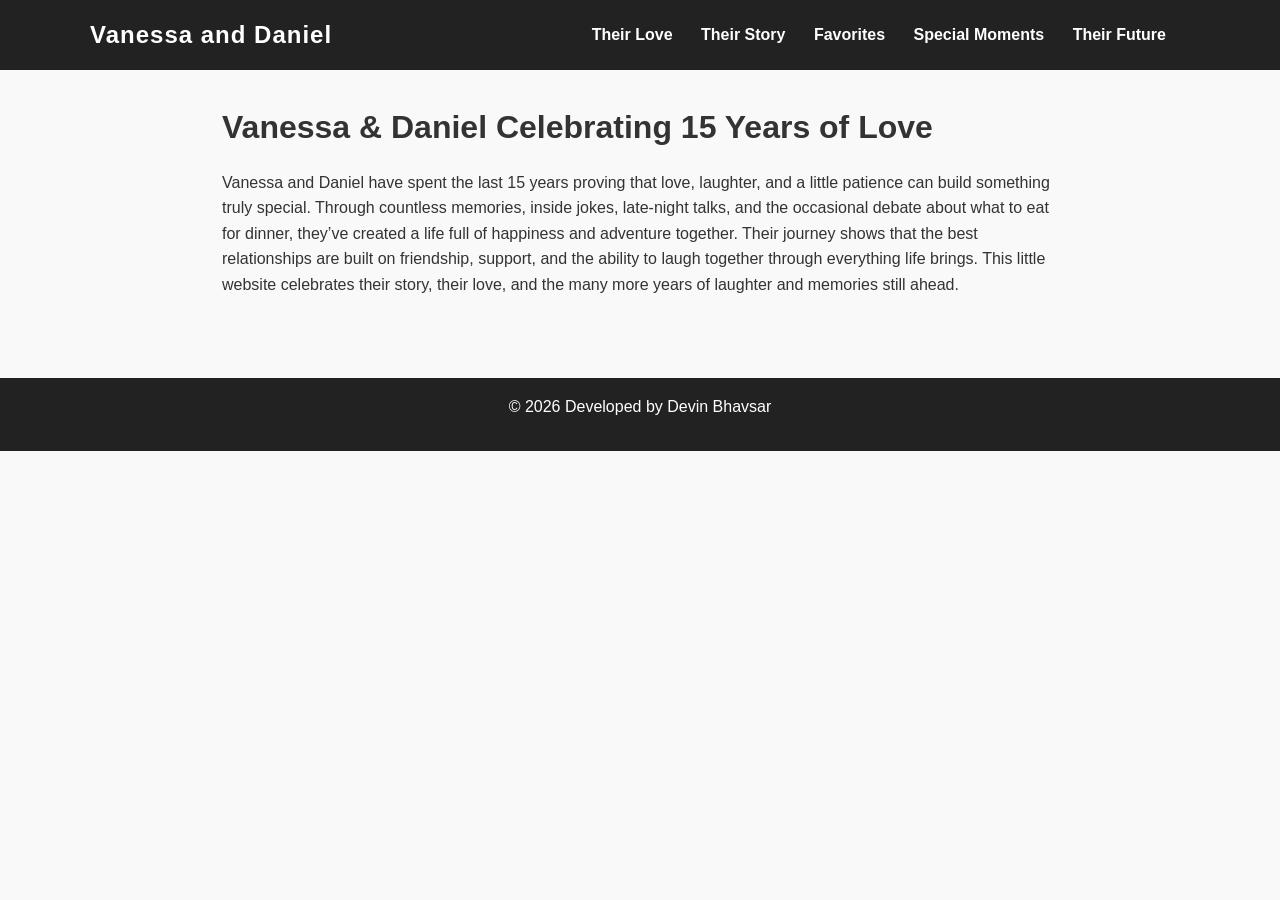
==== index.html @ cb007282 "About started" ====
<!DOCTYPE html>
<html lang="en">
  <head>
    <meta charset="UTF-8" />
    <meta name="viewport" content="width=device-width" , initial-scale="1.0" />
    <title>Vanessa and Daniel</title>
    <link rel="stylesheet" href="../css/styles.css" />
  </head>
  <body>
    <header>
      <div class="navbar">
        <div class="logo">Vanessa and Daniel</div>
      <nav>
        <div class="nav-links">
          <a href="index.html">Their Love</a>
          <a href="about.html">Their Story</a>
          <a href="favorites.html">Favorites</a>
          <a href="specialdates.html">Special Moments</a>
          <a href="future.html">Their Future</a>
        </nav>
        </div>
    </header>

    <main>
      <h1>Vanessa & Daniel Celebrating 15 Years of Love</h1>
      <p>
        Vanessa and Daniel have spent the last 15 years proving that love, laughter, and a little patience can build something truly special. Through countless memories, inside jokes, late-night talks, and the occasional debate about what to eat for dinner, they’ve created a life full of happiness and adventure together. Their journey shows that the best relationships are built on friendship, support, and the ability to laugh together through everything life brings. This little website celebrates their story, their love, and the many more years of laughter and memories still ahead.
      </p>
      <!-- <img src="../images/professional-pic.jpeg" alt="Devin Bhavsar" /> -->
    </main>

    <footer>
      <p>&copy; 2026 Developed by Devin Bhavsar</p>
    </footer>

    <script src="../scripts/scripts.js"></script>
  </body>
</html>
---- css/styles.css ----
* {
  margin: 0;
  padding: 0;
  box-sizing: border-box;
}

/* ===== Body ===== */
body {
  font-family: Arial, sans-serif;
  line-height: 1.6;
  background-color: #f9f9f9;
  color: #333;
}

/* ===== Header / Navigation ===== */
header {
  background-color: #222;
  color: #fff;
  padding: 1rem 2rem;
}

.navbar {
  display: flex;
  justify-content: space-between;
  align-items: center;
  max-width: 1100px;
  margin: 0 auto;
}

.logo {
  font-size: 1.5rem;
  font-weight: bold;
  letter-spacing: 1px;
}

nav a {
  color: #fff;
  margin-right: 1.5rem;
  text-decoration: none;
  font-weight: bold;
}

nav a:hover {
  text-decoration: underline;
}

/* ===== Main Content ===== */
main {
  padding: 2rem;
  max-width: 900px;
  margin: 0 auto;
}

h1,
h2 {
  margin-bottom: 1rem;
}

p {
  margin-bottom: 1rem;
}

img {
  max-width: 100%;
  height: auto;
  margin-bottom: 1rem;
  border-radius: 5px;
}

/* ===== Project Cards ===== */
.project {
  border: 1px solid #ccc;
  padding: 1rem;
  margin-bottom: 2rem;
  border-radius: 8px;
  background-color: #fff;
}

.project a {
  color: #0077cc;
  text-decoration: none;
  margin-right: 1rem;
}

.project a:hover {
  text-decoration: underline;
}

/* ===== Footer ===== */
footer {
  text-align: center;
  padding: 1rem;
  background-color: #222;
  color: #fff;
  margin-top: 2rem;
}

/* ===== Contact Links ===== */
main a {
  color: #0077cc;
  text-decoration: none;
}

main a:hover {
  text-decoration: underline;
}

/* ===== Responsive ===== */
@media (max-width: 768px) {
  header,
  main,
  footer {
    padding: 1rem;
  }

  nav a {
    display: block;
    margin-bottom: 0.5rem;
  }
}
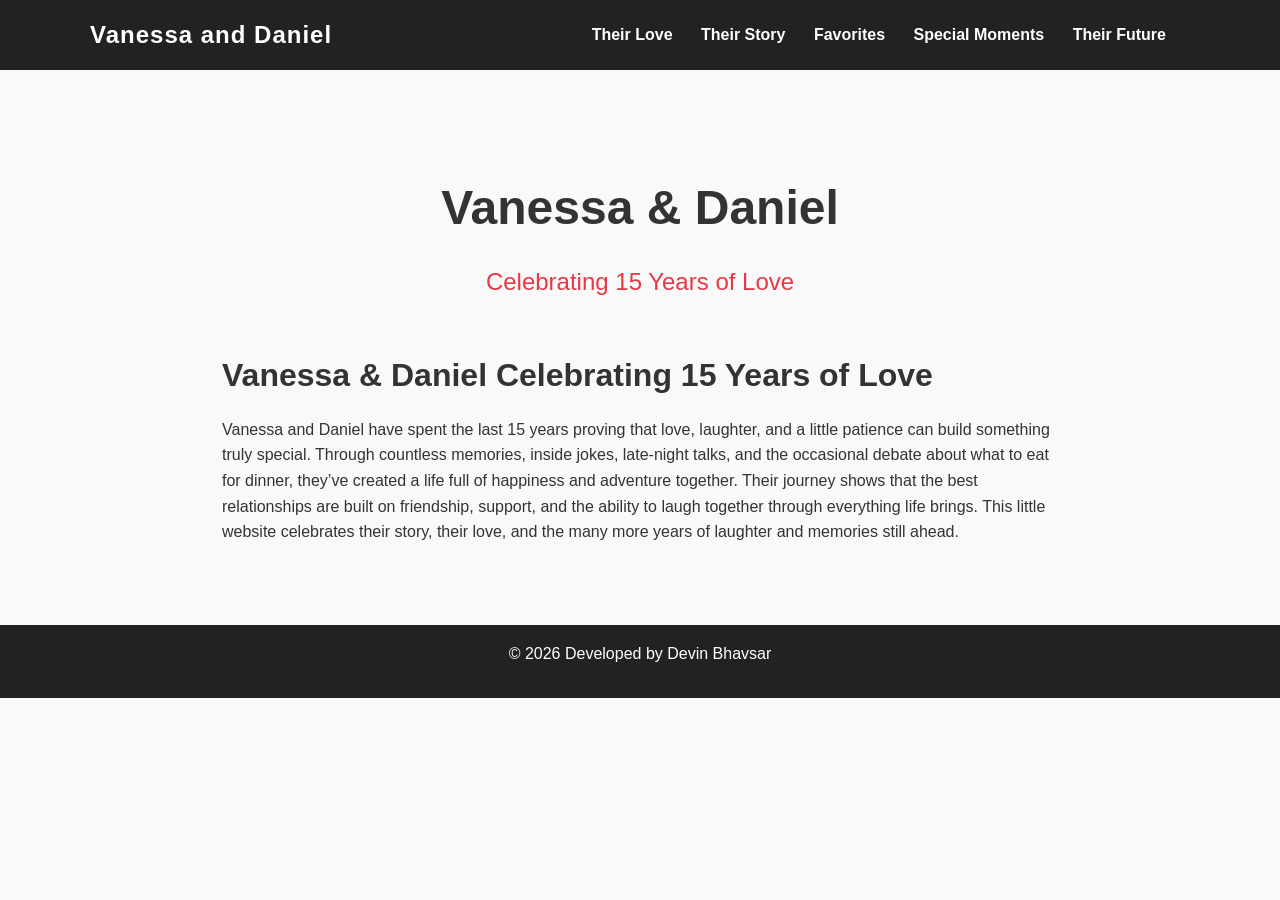
==== commit 6aacbddc: "Favorites" ====
--- a/index.html
+++ b/index.html
@@ -21,6 +21,11 @@
         </div>
     </header>
 
+    <section class="hero">
+      <h1 class="hero-title">Vanessa & Daniel</h1>
+      <p class="hero-subtitle">Celebrating 15 Years of Love</p>
+    </section>
+   
     <main>
       <h1>Vanessa & Daniel Celebrating 15 Years of Love</h1>
       <p>
--- a/css/styles.css
+++ b/css/styles.css
@@ -42,6 +42,122 @@
 
 nav a:hover {
   text-decoration: underline;
+}
+
+.hero {
+  text-align: center;
+  margin-top: 100px;
+}
+
+.hero-title {
+  font-size: 3rem;
+  font-weight: bold;
+  animation: fadeIn 2s ease-in-out;
+}
+
+.hero-subtitle {
+  font-size: 1.5rem;
+  color: #e63946;
+  animation: pulse 1.5s infinite alternate;
+}
+
+@keyframes fadeIn {
+  from {
+    opacity: 0;
+    transform: translateY(-20px);
+  }
+  to {
+    opacity: 1;
+    transform: translateY(0);
+  }
+}
+
+@keyframes pulse {
+  from {
+    transform: scale(1);
+  }
+  to {
+    transform: scale(1.05);
+  }
+}
+
+/* Favorites Section */
+.favorites {
+  padding: 40px 20px;
+  background-color: #fff8f5; /* soft romantic background */
+  font-family: "Arial", sans-serif;
+  color: #333;
+}
+
+.favorites h2 {
+  text-align: center;
+  font-size: 2.5rem;
+  color: #e63946; /* romantic pink/red accent */
+  margin-bottom: 30px;
+}
+
+/* Grid layout for favorite items */
+.favorites-grid {
+  display: grid;
+  grid-template-columns: repeat(auto-fit, minmax(180px, 1fr));
+  gap: 25px;
+  justify-items: center;
+}
+
+/* Individual favorite card */
+.favorite-item {
+  background: #fff0f5; /* light pink for cards */
+  padding: 20px;
+  border-radius: 15px;
+  box-shadow: 0 6px 12px rgba(0, 0, 0, 0.1);
+  text-align: center;
+  transition:
+    transform 0.3s ease,
+    box-shadow 0.3s ease;
+}
+
+/* Hover effect for cards */
+.favorite-item:hover {
+  transform: translateY(-5px);
+  box-shadow: 0 10px 20px rgba(0, 0, 0, 0.15);
+}
+
+/* Card title */
+.favorite-item h3 {
+  font-size: 1.3rem;
+  color: #d6336c;
+  margin-bottom: 10px;
+}
+
+/* Card text */
+.favorite-item p {
+  font-size: 1rem;
+  line-height: 1.5;
+}
+
+/* Card images */
+.favorite-item img {
+  width: 60px;
+  height: 60px;
+  margin-top: 10px;
+  border-radius: 8px;
+  object-fit: cover;
+}
+
+/* Responsive tweaks */
+@media (max-width: 600px) {
+  .favorites-grid {
+    grid-template-columns: 1fr;
+    gap: 20px;
+  }
+
+  .favorites h2 {
+    font-size: 2rem;
+  }
+
+  .favorite-item h3 {
+    font-size: 1.1rem;
+  }
 }
 
 /* ===== Main Content ===== */
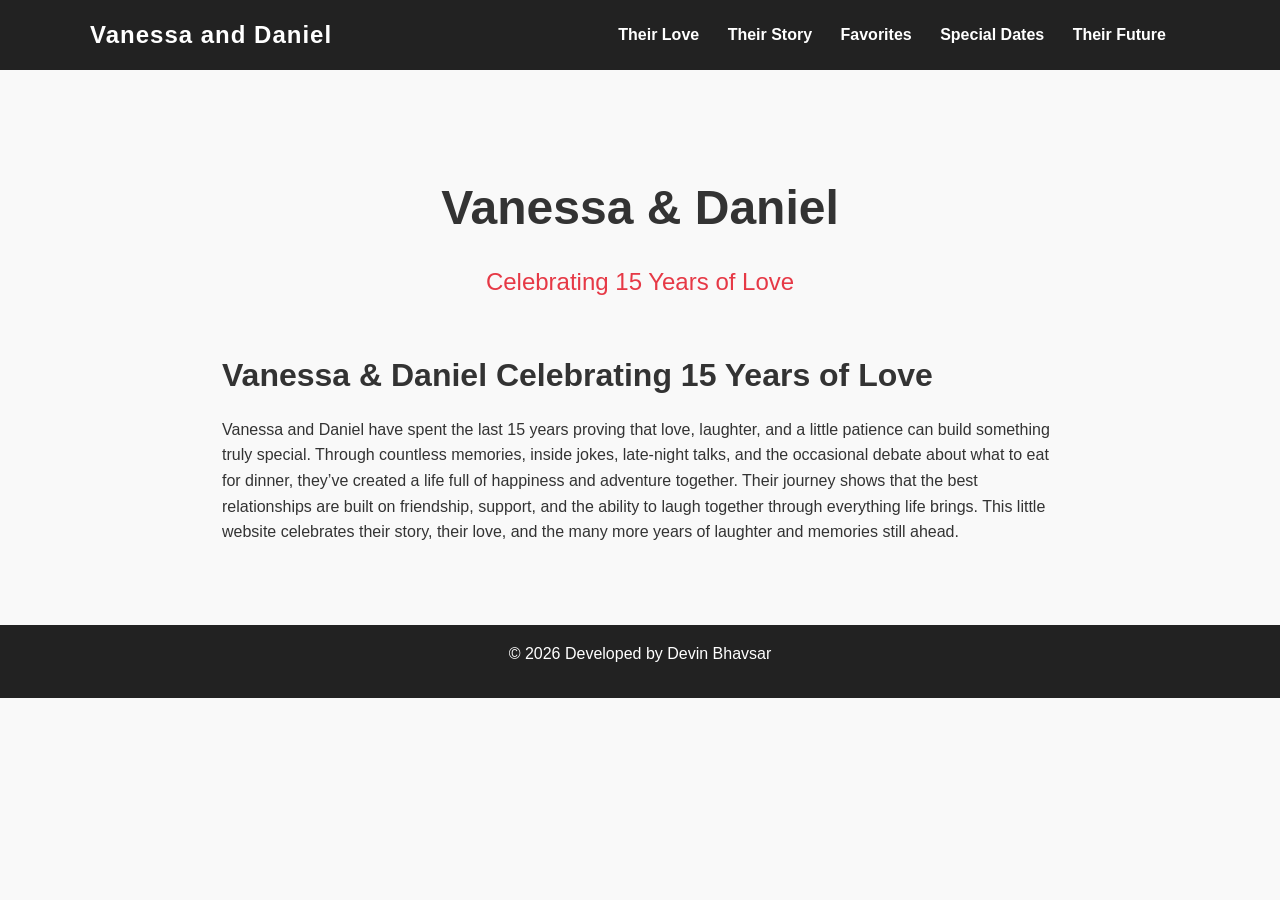
==== commit 644cd3a2: "Special Dates done" ====
--- a/index.html
+++ b/index.html
@@ -15,7 +15,7 @@
           <a href="index.html">Their Love</a>
           <a href="about.html">Their Story</a>
           <a href="favorites.html">Favorites</a>
-          <a href="specialdates.html">Special Moments</a>
+          <a href="specialdates.html">Special Dates</a>
           <a href="future.html">Their Future</a>
         </nav>
         </div>
--- a/css/styles.css
+++ b/css/styles.css
@@ -80,15 +80,7 @@
     transform: scale(1.05);
   }
 }
-
-/* Favorites Section */
-.favorites {
-  padding: 40px 20px;
-  background-color: #fff8f5; /* soft romantic background */
-  font-family: "Arial", sans-serif;
-  color: #333;
-}
-
+/* Section Title */
 .favorites h2 {
   text-align: center;
   font-size: 2.5rem;
@@ -102,9 +94,10 @@
   grid-template-columns: repeat(auto-fit, minmax(180px, 1fr));
   gap: 25px;
   justify-items: center;
-}
-
-/* Individual favorite card */
+  padding: 0 20px;
+}
+
+/* All cards */
 .favorite-item {
   background: #fff0f5; /* light pink for cards */
   padding: 20px;
@@ -116,32 +109,96 @@
     box-shadow 0.3s ease;
 }
 
-/* Hover effect for cards */
 .favorite-item:hover {
   transform: translateY(-5px);
   box-shadow: 0 10px 20px rgba(0, 0, 0, 0.15);
 }
 
-/* Card title */
 .favorite-item h3 {
   font-size: 1.3rem;
   color: #d6336c;
   margin-bottom: 10px;
-}
-
-/* Card text */
+  transition:
+    color 0.3s ease,
+    transform 0.3s ease;
+}
+
+.favorite-item:hover h3 {
+  color: #ff4d6d;
+  transform: scale(1.05);
+}
+
 .favorite-item p {
   font-size: 1rem;
   line-height: 1.5;
 }
 
-/* Card images */
 .favorite-item img {
   width: 60px;
   height: 60px;
   margin-top: 10px;
   border-radius: 8px;
   object-fit: cover;
+}
+
+/* Software Engineer (Devin) special card */
+.favorite-item.software-engineer {
+  background: #e0f7fa; /* soft tech-blue background */
+  border: 2px dashed #00bcd4; /* playful border */
+  box-shadow: 0 8px 15px rgba(0, 0, 0, 0.15);
+  animation: coderGlow 2s ease-in-out infinite alternate;
+}
+
+.favorite-item.software-engineer img {
+  width: 70px;
+  height: 70px;
+  border-radius: 50%;
+  margin-top: 10px;
+  object-fit: cover;
+}
+
+.special-dates {
+  padding: 40px 20px;
+  text-align: center;
+  background-color: #fff0f5;
+  font-family: "Arial", sans-serif;
+}
+
+.special-dates h2 {
+  font-size: 2.5rem;
+  color: #e63946;
+  margin-bottom: 25px;
+}
+
+.special-dates ul {
+  list-style: none;
+  padding: 0;
+}
+
+.special-dates li {
+  font-size: 1.2rem;
+  margin: 15px 0;
+  padding: 10px 20px;
+  background: #ffe6f0;
+  border-radius: 12px;
+  display: inline-block;
+  transition:
+    transform 0.3s ease,
+    box-shadow 0.3s ease;
+}
+
+.special-dates li:hover {
+  transform: translateY(-3px);
+  box-shadow: 0 6px 10px rgba(0, 0, 0, 0.1);
+}
+/* Glow animation for Devin card */
+@keyframes coderGlow {
+  from {
+    box-shadow: 0 8px 15px rgba(0, 188, 212, 0.2);
+  }
+  to {
+    box-shadow: 0 8px 25px rgba(0, 188, 212, 0.4);
+  }
 }
 
 /* Responsive tweaks */
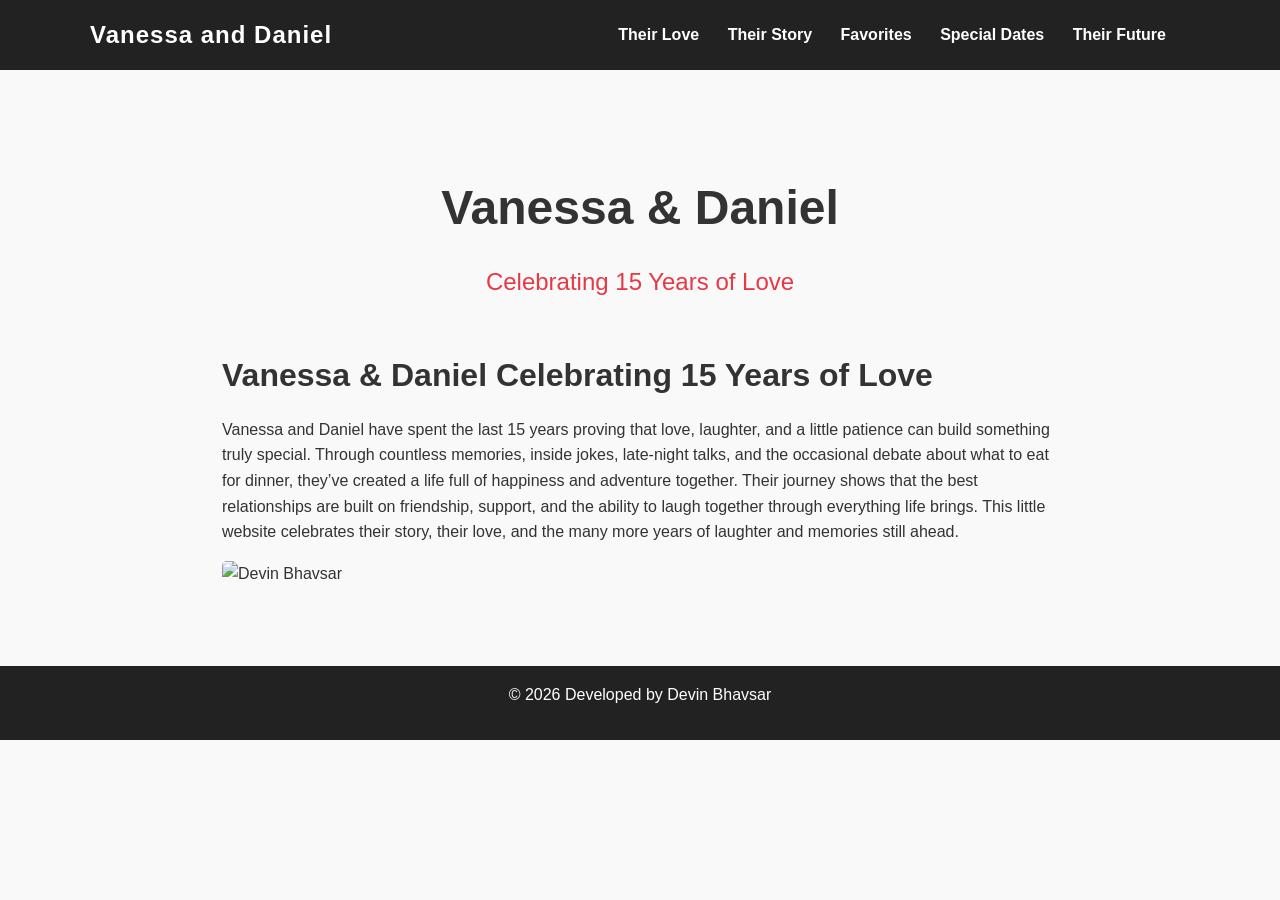
==== commit e63e9310: "One picture" ====
--- a/index.html
+++ b/index.html
@@ -31,7 +31,7 @@
       <p>
         Vanessa and Daniel have spent the last 15 years proving that love, laughter, and a little patience can build something truly special. Through countless memories, inside jokes, late-night talks, and the occasional debate about what to eat for dinner, they’ve created a life full of happiness and adventure together. Their journey shows that the best relationships are built on friendship, support, and the ability to laugh together through everything life brings. This little website celebrates their story, their love, and the many more years of laughter and memories still ahead.
       </p>
-      <!-- <img src="../images/professional-pic.jpeg" alt="Devin Bhavsar" /> -->
+      <img src="../../../../images/vanessa and daniel 1.jpeg" alt="Devin Bhavsar" /> 
     </main>
 
     <footer>
--- a/css/styles.css
+++ b/css/styles.css
@@ -191,6 +191,52 @@
   transform: translateY(-3px);
   box-shadow: 0 6px 10px rgba(0, 0, 0, 0.1);
 }
+.future {
+  padding: 40px 20px;
+  background-color: #fff8f5;
+  font-family: "Arial", sans-serif;
+  text-align: center;
+}
+
+.future h2 {
+  font-size: 2.5rem;
+  color: #e63946;
+  margin-bottom: 25px;
+}
+
+.future p {
+  font-size: 1.2rem;
+  line-height: 1.6;
+  max-width: 700px;
+  margin: 0 auto;
+}
+
+.future-photo {
+  margin-top: 30px;
+  text-align: center;
+}
+
+.future-photo img {
+  max-width: 300px;
+  width: 100%;
+  border-radius: 15px;
+  box-shadow: 0 6px 12px rgba(0, 0, 0, 0.15);
+  transition:
+    transform 0.3s ease,
+    box-shadow 0.3s ease;
+}
+
+.future-photo img:hover {
+  transform: translateY(-5px);
+  box-shadow: 0 10px 20px rgba(0, 0, 0, 0.2);
+}
+
+.photo-caption {
+  margin-top: 10px;
+  font-size: 1rem;
+  color: #d6336c;
+  font-style: italic;
+}
 /* Glow animation for Devin card */
 @keyframes coderGlow {
   from {
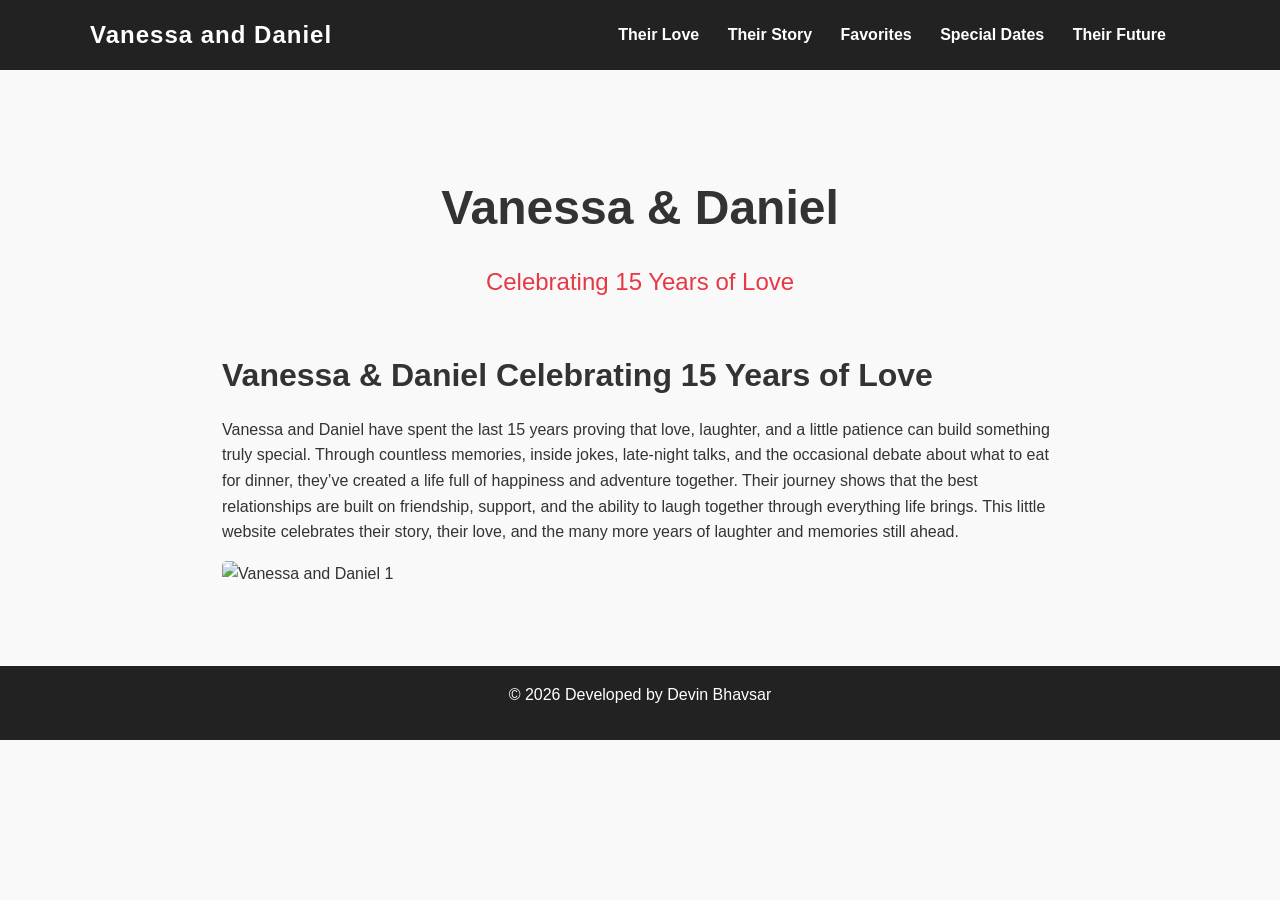
==== commit c712601f: "Index picture" ====
--- a/index.html
+++ b/index.html
@@ -31,7 +31,7 @@
       <p>
         Vanessa and Daniel have spent the last 15 years proving that love, laughter, and a little patience can build something truly special. Through countless memories, inside jokes, late-night talks, and the occasional debate about what to eat for dinner, they’ve created a life full of happiness and adventure together. Their journey shows that the best relationships are built on friendship, support, and the ability to laugh together through everything life brings. This little website celebrates their story, their love, and the many more years of laughter and memories still ahead.
       </p>
-      <img src="../../../../images/vanessa and daniel 1.jpeg" alt="Devin Bhavsar" /> 
+      <img src="../Vanessa---Daniel/images/Vanessa and Daniel 1.jpeg" alt="Vanessa and Daniel 1" /> 
     </main>
 
     <footer>
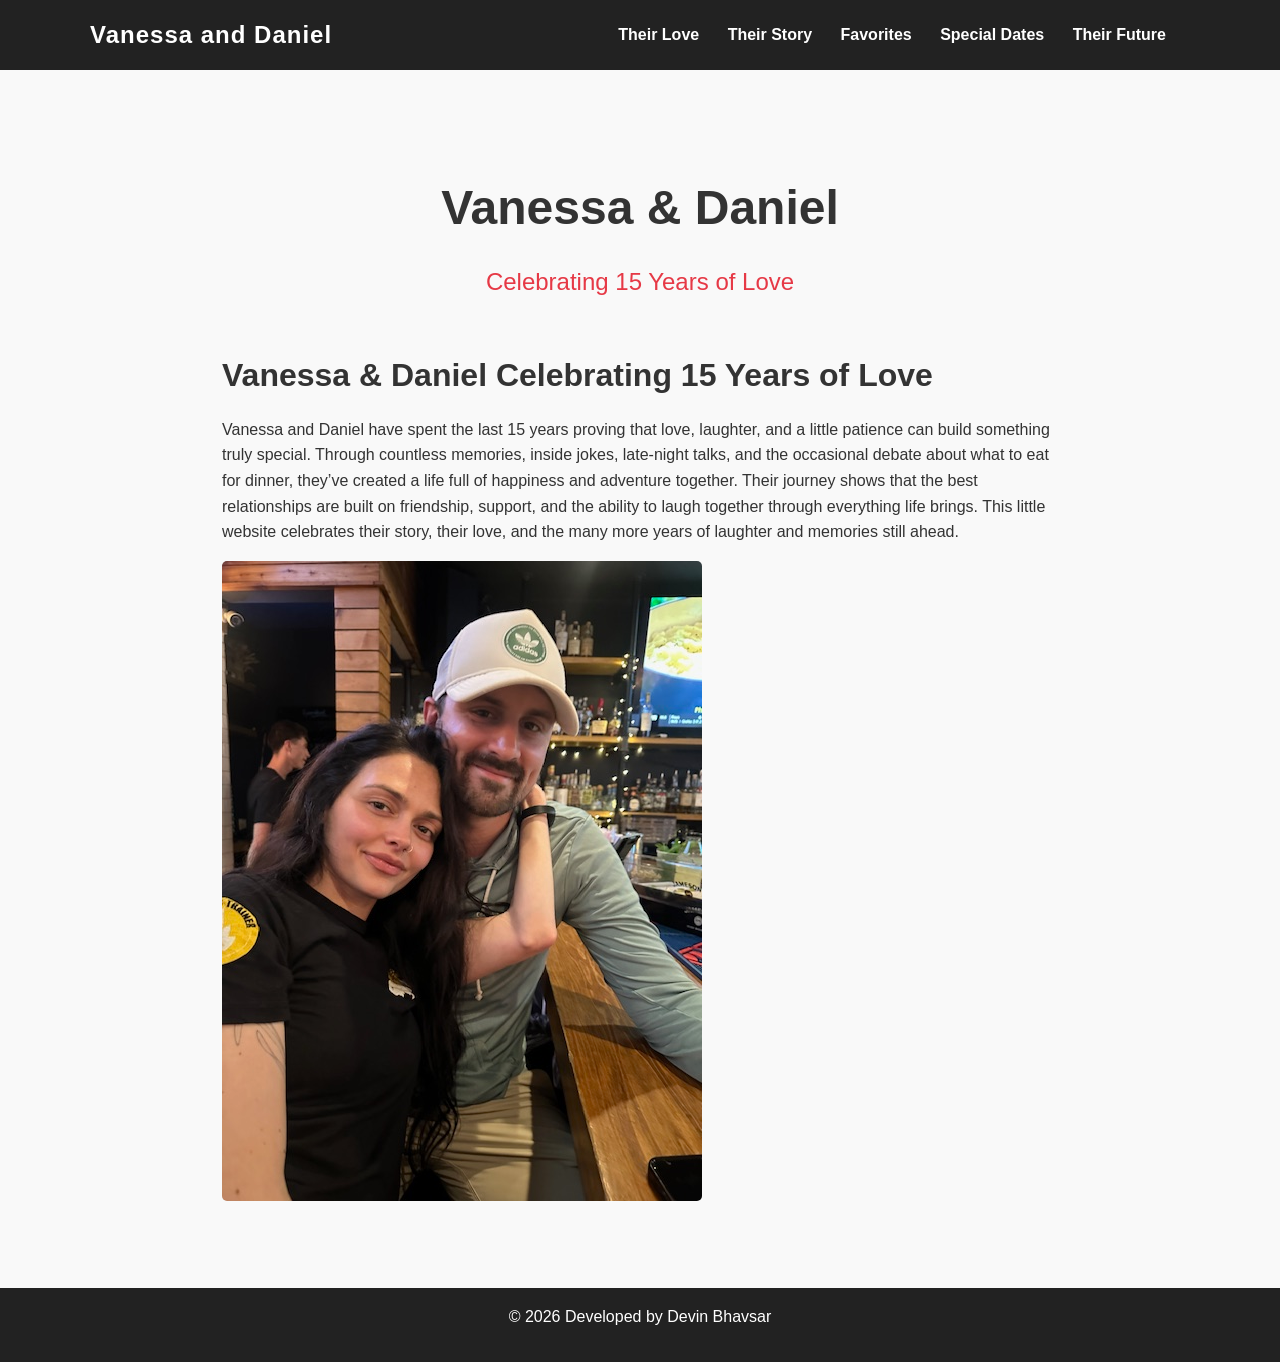
==== commit e387aa39: "Correct images name and home picture" ====
--- a/index.html
+++ b/index.html
@@ -31,7 +31,7 @@
       <p>
         Vanessa and Daniel have spent the last 15 years proving that love, laughter, and a little patience can build something truly special. Through countless memories, inside jokes, late-night talks, and the occasional debate about what to eat for dinner, they’ve created a life full of happiness and adventure together. Their journey shows that the best relationships are built on friendship, support, and the ability to laugh together through everything life brings. This little website celebrates their story, their love, and the many more years of laughter and memories still ahead.
       </p>
-      <img src="../Vanessa---Daniel/images/Vanessa and Daniel 1.jpeg" alt="Vanessa and Daniel 1" /> 
+      <img src="images/vanessa-daniel-1.jpeg" alt="Vanessa and Daniel 1" /> 
     </main>
 
     <footer>
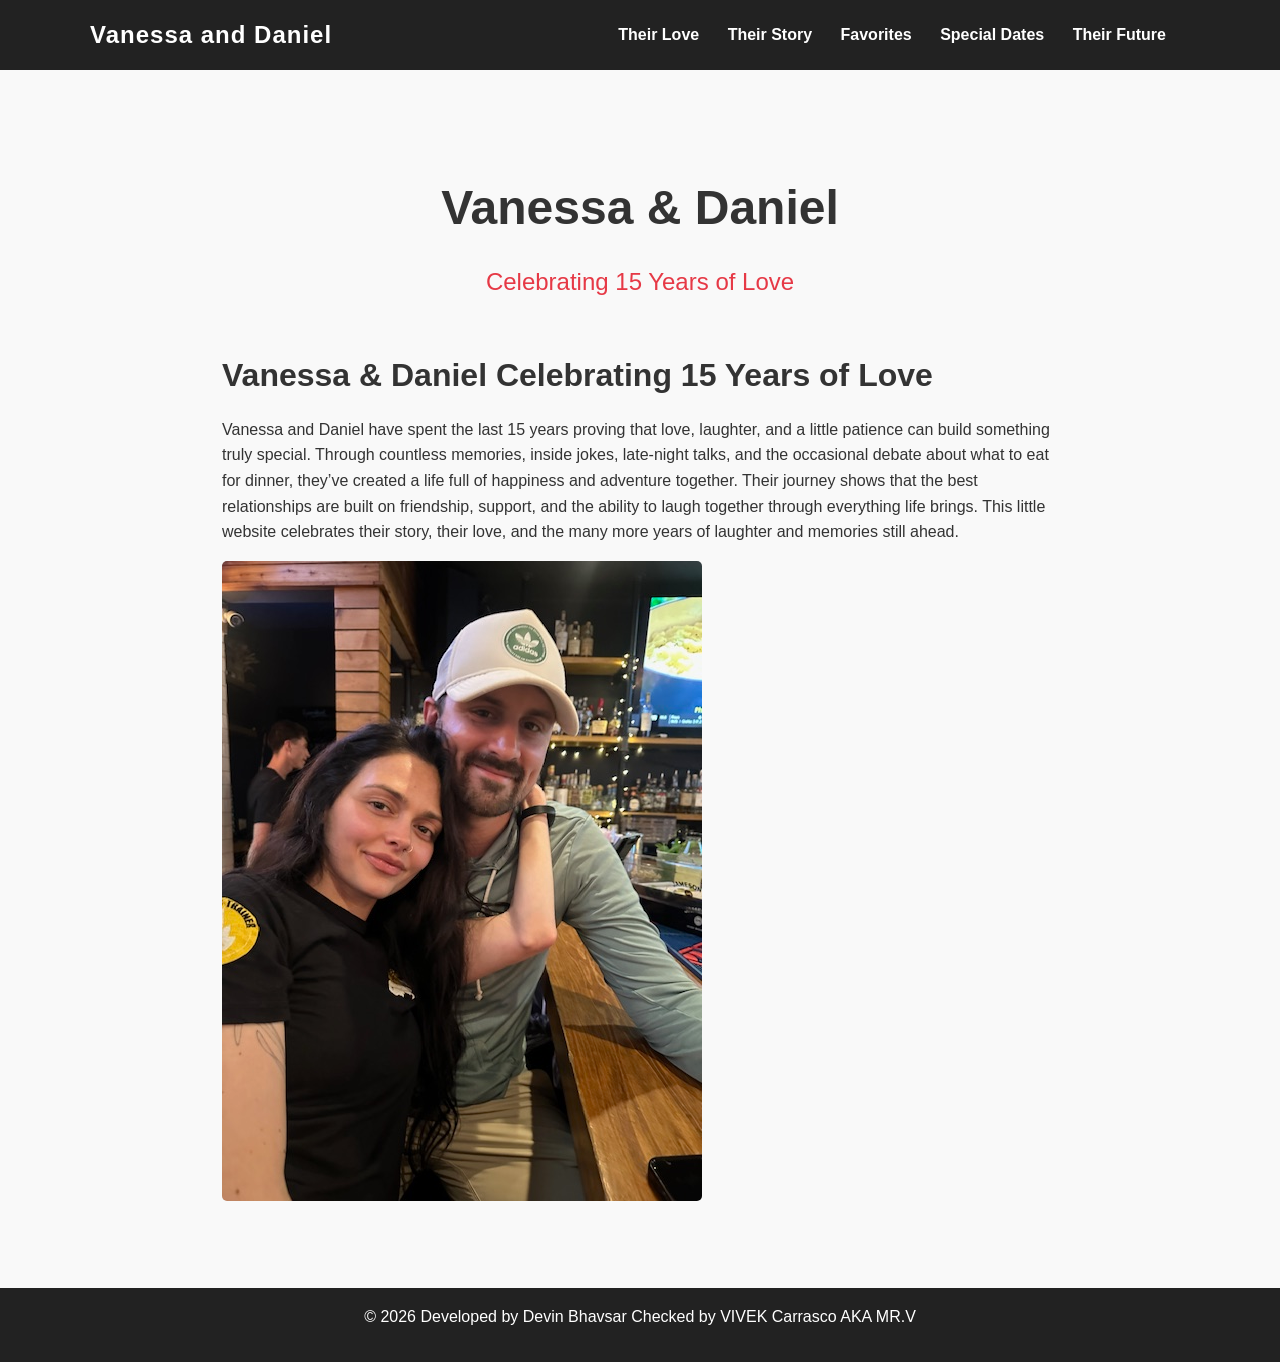
==== commit 409ed885: "Added the finishing touch to footer, Application is complete" ====
--- a/index.html
+++ b/index.html
@@ -35,7 +35,8 @@
     </main>
 
     <footer>
-      <p>&copy; 2026 Developed by Devin Bhavsar</p>
+      <p>&copy; 2026 Developed by Devin Bhavsar  Checked by VIVEK Carrasco AKA
+        MR.V</p>
     </footer>
 
     <script src="../scripts/scripts.js"></script>
--- a/css/styles.css
+++ b/css/styles.css
@@ -139,6 +139,24 @@
   margin-top: 10px;
   border-radius: 8px;
   object-fit: cover;
+}
+
+.urkel-quote {
+  opacity: 0;
+  transform: translateY(10px);
+  transition: all 0.3s ease;
+  margin-top: 10px;
+  font-style: italic;
+  color: #d6336c;
+}
+
+.urkel-card:hover .urkel-quote {
+  opacity: 1;
+  transform: translateY(0);
+}
+
+.urkel-card:hover {
+  background: #fff3f7;
 }
 
 /* Software Engineer (Devin) special card */
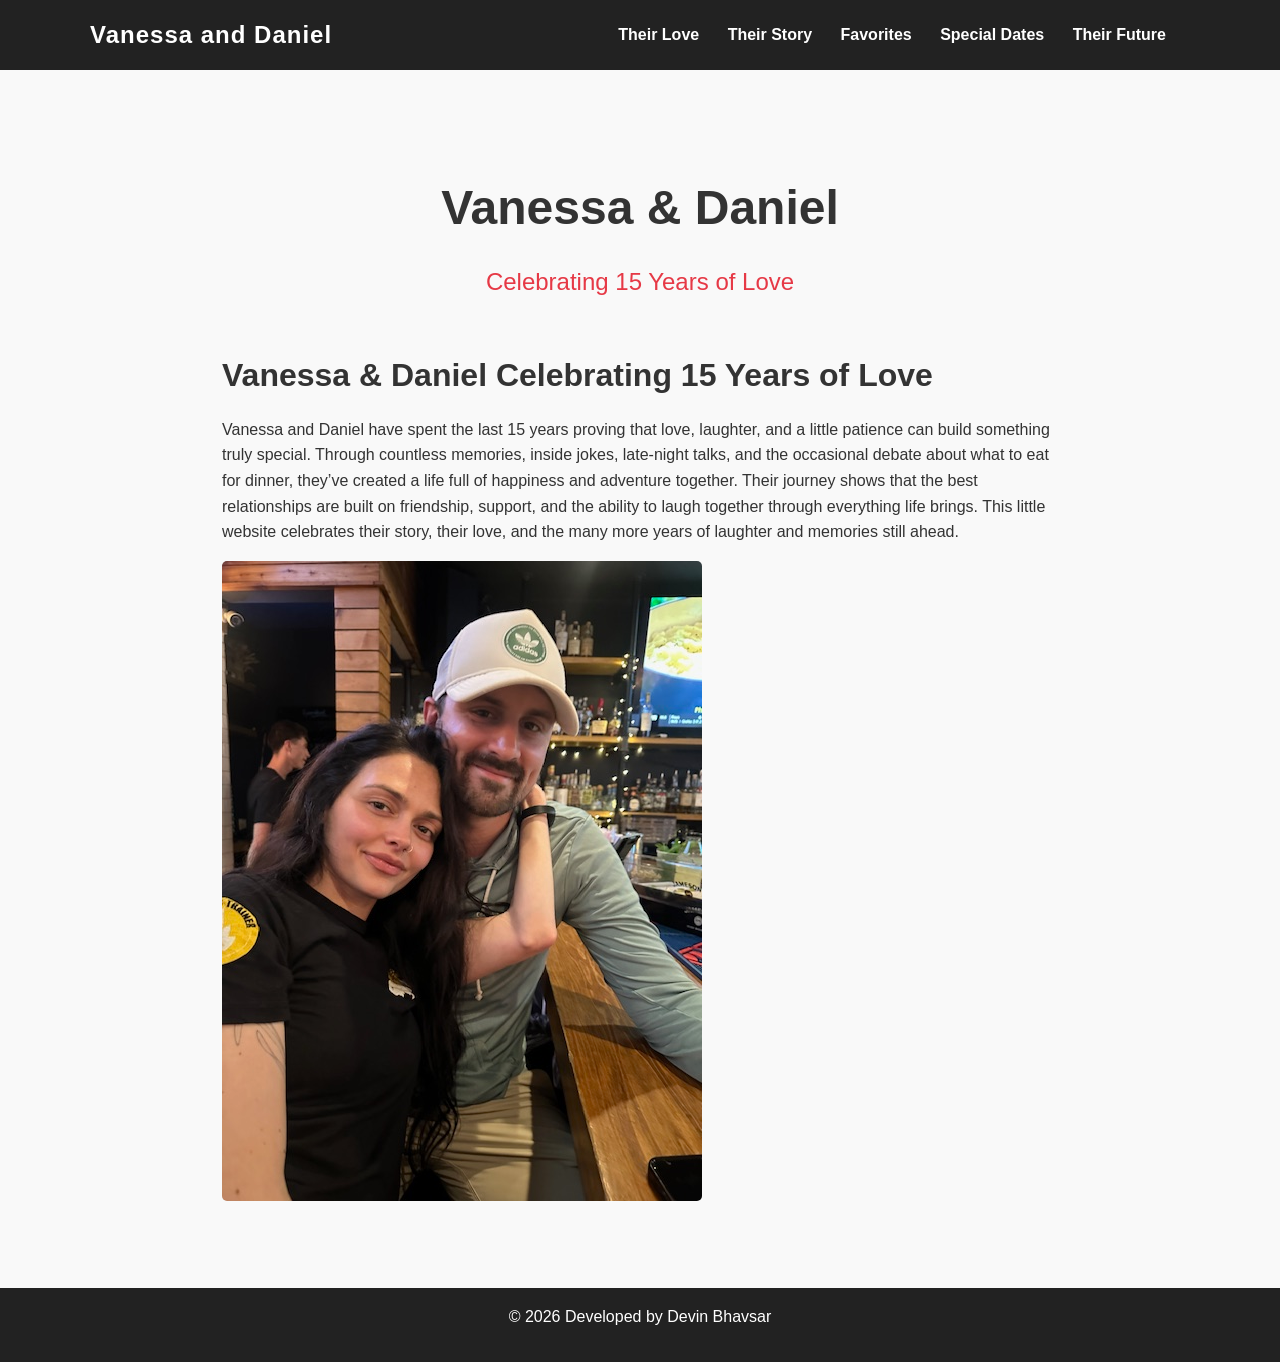
==== commit d1e0758b: "Correct footer" ====
--- a/index.html
+++ b/index.html
@@ -35,8 +35,7 @@
     </main>
 
     <footer>
-      <p>&copy; 2026 Developed by Devin Bhavsar  Checked by VIVEK Carrasco AKA
-        MR.V</p>
+      <p>&copy; 2026 Developed by Devin Bhavsar</p>
     </footer>
 
     <script src="../scripts/scripts.js"></script>
